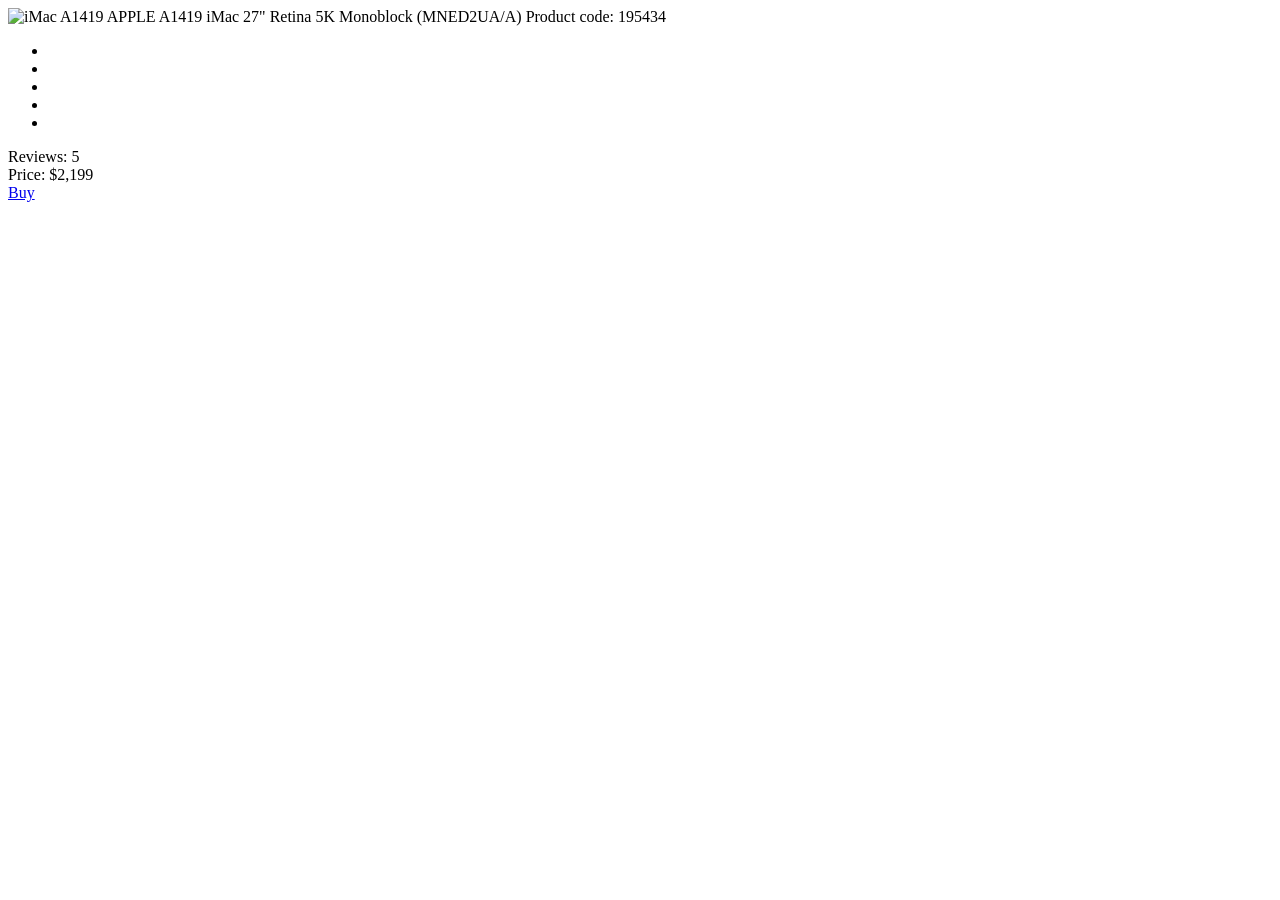
==== src/index.html @ 2cf51af9 "connect scss" ====
<!doctype html>
<html lang="en">
  <head>
    <meta charset="UTF-8" />
    <meta
      name="viewport"
      content="width=device-width, initial-scale=1.0"
    />
    <link
      rel="preconnect"
      href="https://fonts.googleapis.com"
    />
    <link
      rel="preconnect"
      href="https://fonts.gstatic.com"
      crossorigin="anonymous"
    />
    <link
      href="https://fonts.googleapis.com/css2?family=Roboto:ital,wght@0,100..900;1,100..900&display=swap"
      rel="stylesheet"
    />
    <title>Product cards</title>
    <link
      rel="stylesheet"
      href="main.scss"
    />
  </head>
  <body>
    <div
      class="card"
      data-qa="card"
    >
      <img
        class="card__img"
        src="images/imac.jpeg"
        alt="iMac A1419"
      />
      <span class="card__description">
        APPLE A1419 iMac 27" Retina 5K Monoblock (MNED2UA/A)
      </span>
      <span class="card__code">Product code: 195434</span>
      <div class="card__buy"></div>
      <div class="stars stars--4">
        <ul class="stars__list">
          <li class="stars__star"></li>
          <li class="stars__star"></li>
          <li class="stars__star"></li>
          <li class="stars__star"></li>
          <li class="stars__star"></li>
        </ul>
        <div class="stars__review">Reviews: 5</div>
      </div>
      <div class="card__price">
        <span class="card__price-label">Price:</span>
        <span class="card__price-value">$2,199</span>
      </div>
      <a
        data-qa="hover"
        href="#"
        class="card__button"
      >
        Buy
      </a>
    </div>
    <script src="main.js"></script>
  </body>
</html>
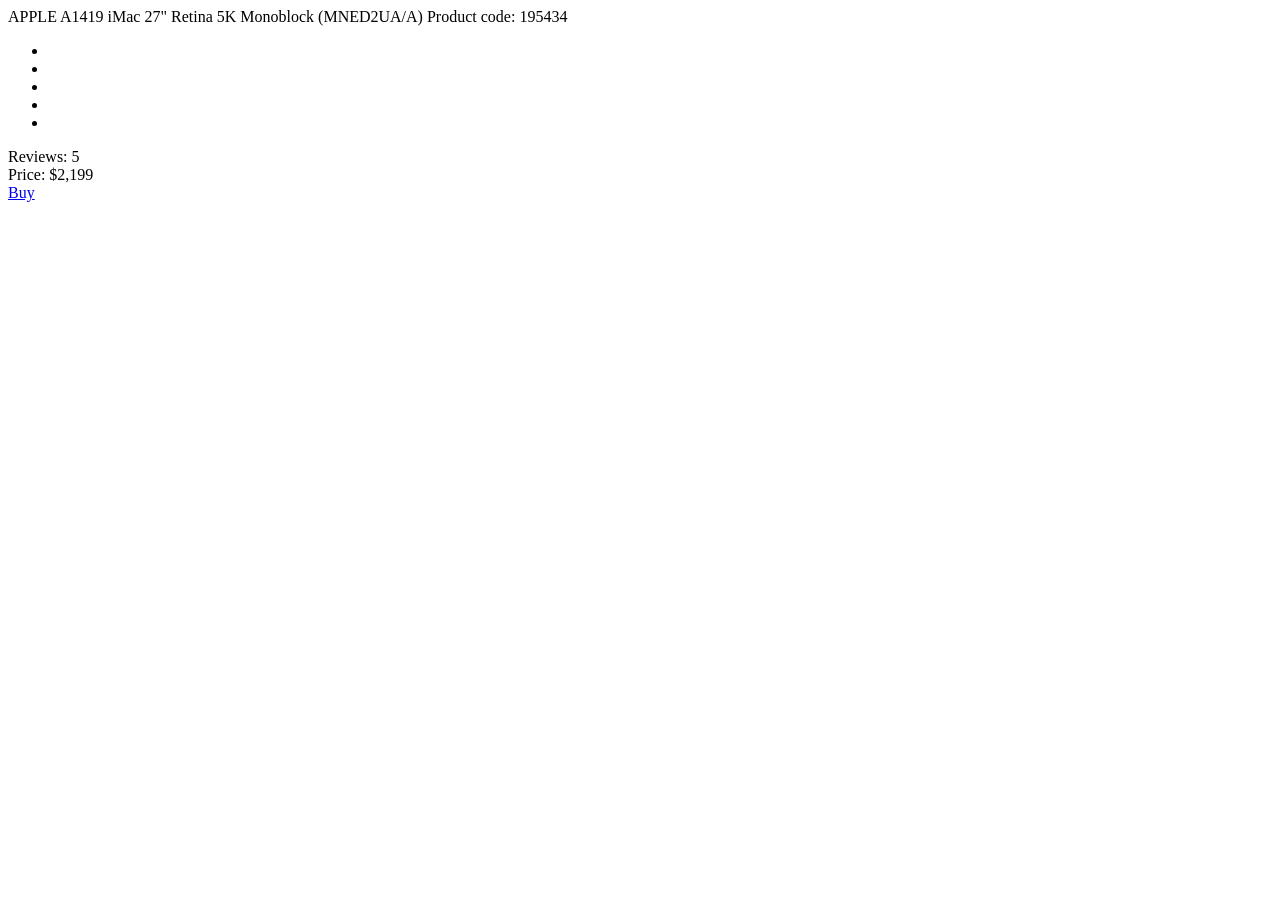
==== commit d79e4be1: "first testing" ====
--- a/src/index.html
+++ b/src/index.html
@@ -22,7 +22,7 @@
     <title>Product cards</title>
     <link
       rel="stylesheet"
-      href="main.scss"
+      href="./styles/main.scss"
     />
   </head>
   <body>
@@ -30,16 +30,13 @@
       class="card"
       data-qa="card"
     >
-      <img
-        class="card__img"
-        src="images/imac.jpeg"
-        alt="iMac A1419"
-      />
+      <div class="card__img"></div>
+
       <span class="card__description">
         APPLE A1419 iMac 27" Retina 5K Monoblock (MNED2UA/A)
       </span>
       <span class="card__code">Product code: 195434</span>
-      <div class="card__buy"></div>
+
       <div class="stars stars--4">
         <ul class="stars__list">
           <li class="stars__star"></li>
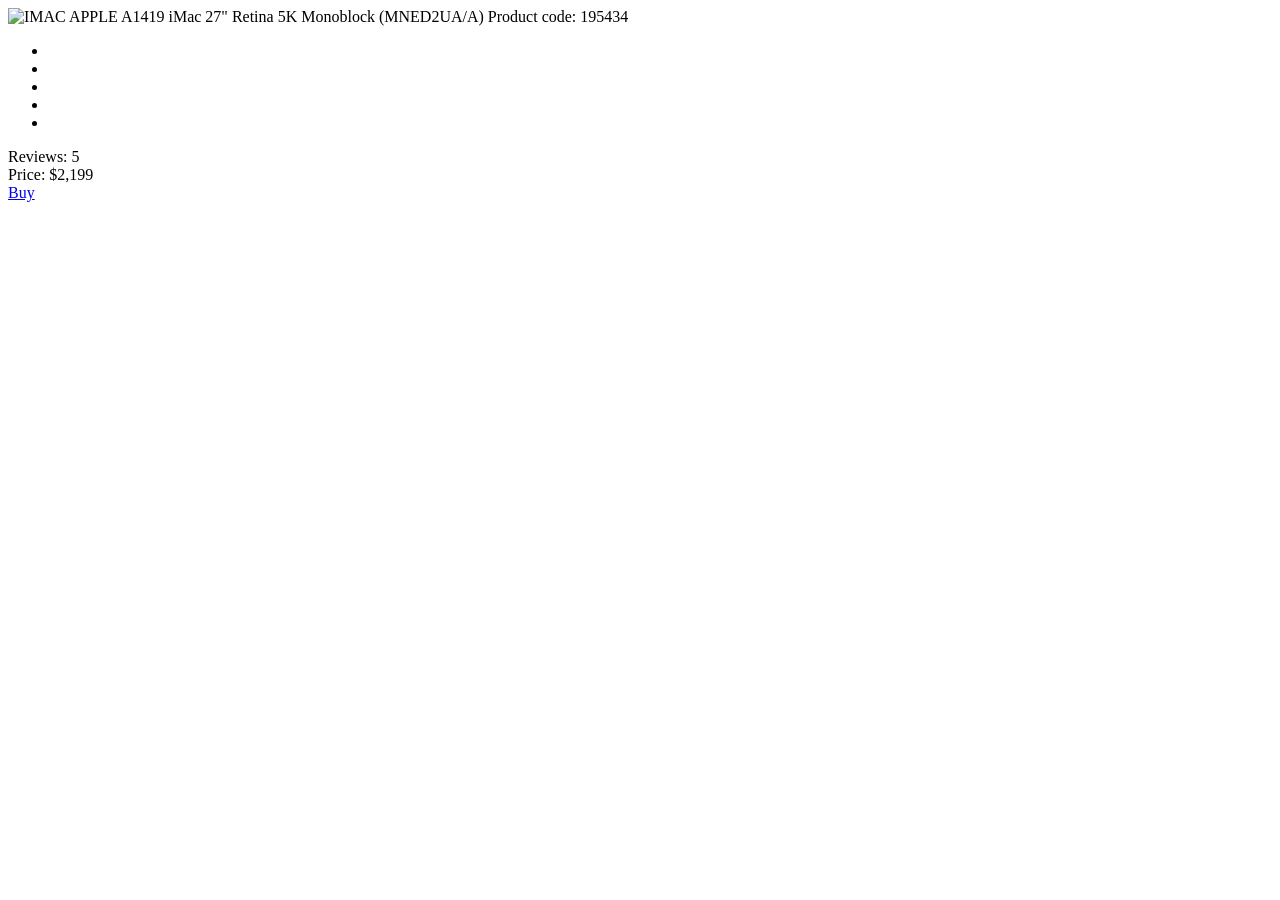
==== commit f8053c45: "result products card" ====
--- a/src/index.html
+++ b/src/index.html
@@ -30,7 +30,11 @@
       class="card"
       data-qa="card"
     >
-      <div class="card__img"></div>
+      <img
+        src="images/imac.jpeg"
+        alt="IMAC"
+        class="card__img"
+      />
 
       <span class="card__description">
         APPLE A1419 iMac 27" Retina 5K Monoblock (MNED2UA/A)
